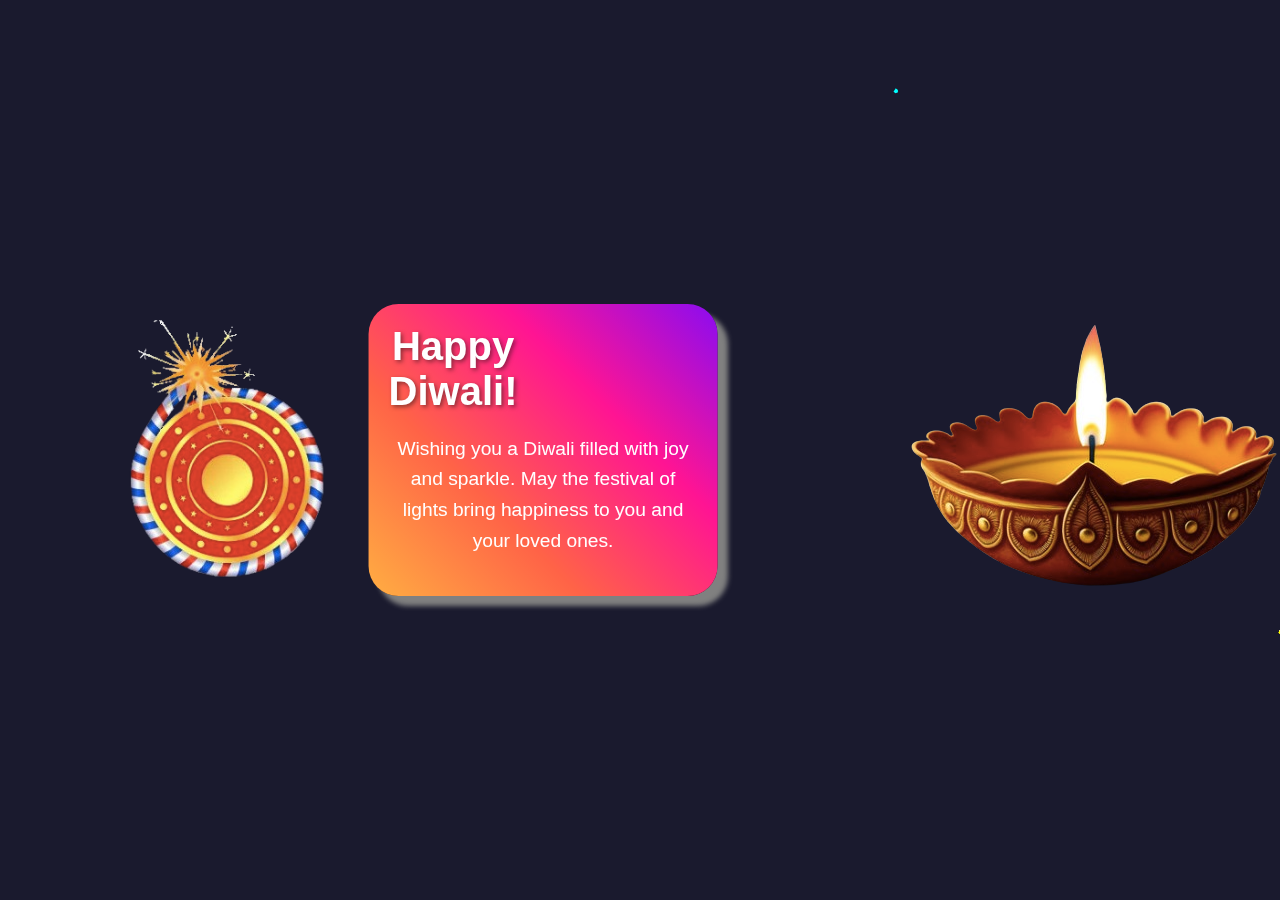
==== index.html @ 93d7fc07 "fixed positions" ====
<!DOCTYPE html>
<html lang="en">
<head>
    <meta charset="UTF-8">
    <meta name="viewport" content="width=device-width, initial-scale=1.0">
    <title>Happy Diwali</title>
    <link rel="stylesheet" href="assets/css/style.css">
</head>
<body>
    <div class="firework"></div>
    <div class="firework"></div>
    <div class="firework"></div>
    <div class="firework"></div>
    <div class="firework"></div>
    <div class="diwali-slide">
        
        <h1>Happy Diwali!</h1>
        <p>Wishing you a Diwali filled with joy and sparkle. May the festival of lights bring happiness to you and your loved ones.</p>
        
    </div>
    
    
    <img src="assets/img/image.png" class="img" alt=" ">
    <img src="assets/img/image2.png" class="img2" alt=" ">
        
</body>
</html>
---- assets/css/style.css ----
* {
    margin: 0;
    padding: 0;
    box-sizing: border-box;
    font-family: Arial, sans-serif;
}
body, html {
    height: 100%;
    width: 100%;
    display: flex;
    align-items: center;
    justify-content: center;
    
    color: #fff;
    overflow: hidden;
     background: linear-gradient(rgba(48, 14, 202, 0.467), #9f919100), 
      #123;
   
}
.diwali-slide {
    width: 80%;
    max-width: 800px;
    padding: 50px;
    background: linear-gradient(45deg, #ffae42, #ff6347, #ff1493, #8a0cf1);
    box-shadow: 10px 10px 5px gray;
      

    color: #fff;
    border-radius: 30px;
    text-align: center;
    position: relative;
    animation: slide-in 2s ease-out;
}
.diwali-slide h1 {
    font-size: 2.5em;
    margin-bottom: 20px;
    text-shadow: 2px 2px 4px rgba(27, 15, 15, 0.5);
    margin-right: 180px;
}

.diwali-slide p {
    font-size: 1.2em;
    margin-bottom: 20px;
    line-height: 1.6;
}

@keyframes slide-in {
    from {
        opacity: 0;
        transform: translateY(-80%);
    }
    to {
        opacity: 1;
        transform: translateY(20deg );
    }
}

@keyframes glow {
    0%, 100% {
        color: #ffdf91;
    }
    50% {
        color: #f8f3da;
    }
}
body {
    background: 
      linear-gradient(rgba(51, 7, 162, 0.467), #0000),
      #123;
    margin: 0;
    height: 100vh;
    overflow: hidden;
  }
  
  @keyframes firework {
    0% { transform: translate(var(--x), var(--initialY)); width: var(--initialSize); opacity: 1; }
    50% { width: 0.5vmin; opacity: 1; }
    100% { width: var(--finalSize); opacity: 0; }
  }
  
   @keyframes fireworkPseudo {
    0% { transform: translate(-50%, -50%); width: var(--initialSize); opacity: 1; }
    50% { width: 0.5vmin; opacity: 1; }
    100% { width: var(--finalSize); opacity: 0; }
  }

  .firework,
  .firework::before,
  .firework::after
  {
    --initialSize: 0.5vmin;
    --finalSize: 45vmin;
    --particleSize: 0.2vmin;
    --color1: yellow;
    --color2: khaki;
    --color3: white;
    --color4: lime;
    --color5: gold;
    --color6: mediumseagreen;
    --y: -30vmin;
    --x: -50%;
    --initialY: 60vmin;
    content: "";
    animation: firework 2s infinite;
    position: absolute;
    top: 100%;
    left: 100%;
    transform: translate(-50%, var(--y));
    width: var(--initialSize);
    aspect-ratio: 1;
    background:
      
      radial-gradient(circle, var(--color1) var(--particleSize), #0000 0) 50% 0%,
      radial-gradient(circle, var(--color2) var(--particleSize), #0000 0) 100% 50%,
      radial-gradient(circle, var(--color3) var(--particleSize), #0000 0) 50% 100%,
      radial-gradient(circle, var(--color4) var(--particleSize), #0000 0) 0% 50%,
      
      /* bottom right */
      radial-gradient(circle, var(--color5) var(--particleSize), #0000 0) 80% 90%,
      radial-gradient(circle, var(--color6) var(--particleSize), #0000 0) 95% 90%,
      radial-gradient(circle, var(--color1) var(--particleSize), #0000 0) 90% 70%,
      radial-gradient(circle, var(--color2) var(--particleSize), #0000 0) 100% 60%,
      radial-gradient(circle, var(--color3) var(--particleSize), #0000 0) 55% 80%,
      radial-gradient(circle, var(--color4) var(--particleSize), #0000 0) 70% 77%,
      
      /* bottom left */
      radial-gradient(circle, var(--color5) var(--particleSize), #0000 0) 22% 90%,
      radial-gradient(circle, var(--color6) var(--particleSize), #0000 0) 45% 90%,
      radial-gradient(circle, var(--color1) var(--particleSize), #0000 0) 33% 70%,
      radial-gradient(circle, var(--color2) var(--particleSize), #0000 0) 10% 60%,
      radial-gradient(circle, var(--color3) var(--particleSize), #0000 0) 31% 80%,
      radial-gradient(circle, var(--color4) var(--particleSize), #0000 0) 28% 77%,
      radial-gradient(circle, var(--color5) var(--particleSize), #0000 0) 13% 72%,
      
      /* top left */
      radial-gradient(circle, var(--color6) var(--particleSize), #0000 0) 80% 50%,
      radial-gradient(circle, var(--color1) var(--particleSize), #0000 0) 95% 14%,
      radial-gradient(circle, var(--color2) var(--particleSize), #0000 0) 90% 23%,
      radial-gradient(circle, var(--color3) var(--particleSize), #0000 0) 100% 43%,
      radial-gradient(circle, var(--color4) var(--particleSize), #0000 0) 85% 27%,
      radial-gradient(circle, var(--color5) var(--particleSize), #0000 0) 77% 37%,
      radial-gradient(circle, var(--color6) var(--particleSize), #0000 0) 60% 7%,
      
      /* top right */
      radial-gradient(circle, var(--color1) var(--particleSize), #0000 0) 22% 14%,
      radial-gradient(circle, var(--color1) var(--particleSize), #0000 0) 45% 20%,
      radial-gradient(circle, var(--color1) var(--particleSize), #0000 0) 33% 34%,
      radial-gradient(circle, var(--color1) var(--particleSize), #0000 0) 10% 29%,
      radial-gradient(circle, var(--color1) var(--particleSize), #0000 0) 31% 37%,
      radial-gradient(circle, var(--color1) var(--particleSize), #0000 0) 28% 7%,
      radial-gradient(circle, var(--color1) var(--particleSize), #0000 0) 13% 42%
      ;
    background-size: var(--initialSize) var(--initialSize);
    background-repeat: no-repeat;
  }
  
  .firework::before {
    --x: -50%;
    --y: -50%;
    --initialY: -50%;
  /*   transform: translate(-20vmin, -2vmin) rotate(40deg) scale(1.3) rotateY(40deg); */
    transform: translate(-50%, -50%) rotate(40deg) scale(1.3) rotateY(40deg);
  /*   animation: fireworkPseudo 2s infinite; */
  }
  
  .firework::after {
    --x: -50%;
    --y: -50%;
    --initialY: -50%;
  /*   transform: translate(44vmin, -50%) rotate(170deg) scale(1.15) rotateY(-30deg); */
    transform: translate(-50%, -50%) rotate(170deg) scale(1.15) rotateY(-30deg);
  
  }
  
  .firework:nth-child(2) {
    --x: 30vmin;
  }
  
  .firework:nth-child(2),
  .firework:nth-child(2)::before,
  .firework:nth-child(2)::after {
    --color1: pink;
    --color2: violet;
    --color3: fuchsia;
    --color4: orchid;
    --color5: plum;
    --color6: lavender;  
    --finalSize: 40vmin;
    left: 50%;
    top:70%;
    animation-delay: -0.35s;
  }
  
  .firework:nth-child(3) {
    --x: -30vmin;
    --y: -50vmin;
  }
  
  .firework:nth-child(3),
  .firework:nth-child(3)::before,
  .firework:nth-child(3)::after {
    --color1: cyan;
    --color2: lightcyan;
    --color3: lightblue;
    --color4: PaleTurquoise;
    --color5: SkyBlue;
    --color6: lavender;
    --finalSize: 35vmin;
    left: 70%;
    top: 60%;
    animation-delay: -0.4s;
  }
  
.diwali-slide {
    text-align: center;
    margin-left: 50%;
    transform: translateX(-50%);
    padding: 20px;
}

.img {
    position: absolute;
    top: 50%;
    left: 10%;
    transform: translateY(-50%);
    width: 200px;
    animation: rotate 0.5s linear infinite;
}
.img2{
    
   margin-right: 70px;
}
@keyframes rotate {
    from {
        transform: translateY(-50%) rotate(0deg);
    }
    to {
        transform: translateY(-50%) rotate(360deg);
    }
}

.firework {
    width: 2px;
    height: 2px;
    border-radius: 50%;
    background-color: orange;
    position: absolute;
    animation: sparkle 1s linear infinite;
}

@keyframes sparkle {
    0%, 100% {
        opacity: 0;
        transform: scale(1.5);
    }
    50% {
        opacity: 1;
        transform: scale(1.5);
    }
}
body {
    display: flex;
    justify-content: center;
    align-items: center;
    height: 100vh;
    background: #1a1a2e;
    overflow: hidden;
    margin: 0;
  }
.rocket-container {
    position: relative;
    animation: lift-off 3s ease-in-out infinite;
  }
  
  .rocket {
    position: relative;
    width: 50px;
    height: 100px;
    background: #f2f2f2;
    border-radius: 25px 25px 5px 5px;
    display: flex;
    align-items: center;
    justify-content: center;
    flex-direction: column;
  }
  
  .rocket-body {
    width: 40px;
    height: 70px;
    background: #ff6363;
    border-radius: 20px 20px 5px 5px;
  }
  
  .fin-left,
  .fin-right {
    position: absolute;
    bottom: 5px;
    width: 10px;
    height: 20px;
    background: #ff6363;
  }
  
  .fin-left {
    transform: rotate(-30deg);
    left: -10px;
  }
  
  .fin-right {
    transform: rotate(30deg);
    right: -10px;
  }
  
  .fire {
    position: absolute;
    bottom: -20px;
    width: 15px;
    height: 15px;
    background: orange;
    border-radius: 50%;
    opacity: 0.8;
    animation: flame 0.5s infinite alternate;
  }
  
  @keyframes lift-off {
    0% { transform: translateY(100px); }
    30% { transform: translateY(0); }
    70% { transform: translateY(-20px); }
    100% { transform: translateY(0); }
  }
  
  /* Fire animation */
  @keyframes flame {
    0% {
      transform: scale(1);
      background: yellow;
    }
    100% {
      transform: scale(1.5);
      background: orange;
    }
  }
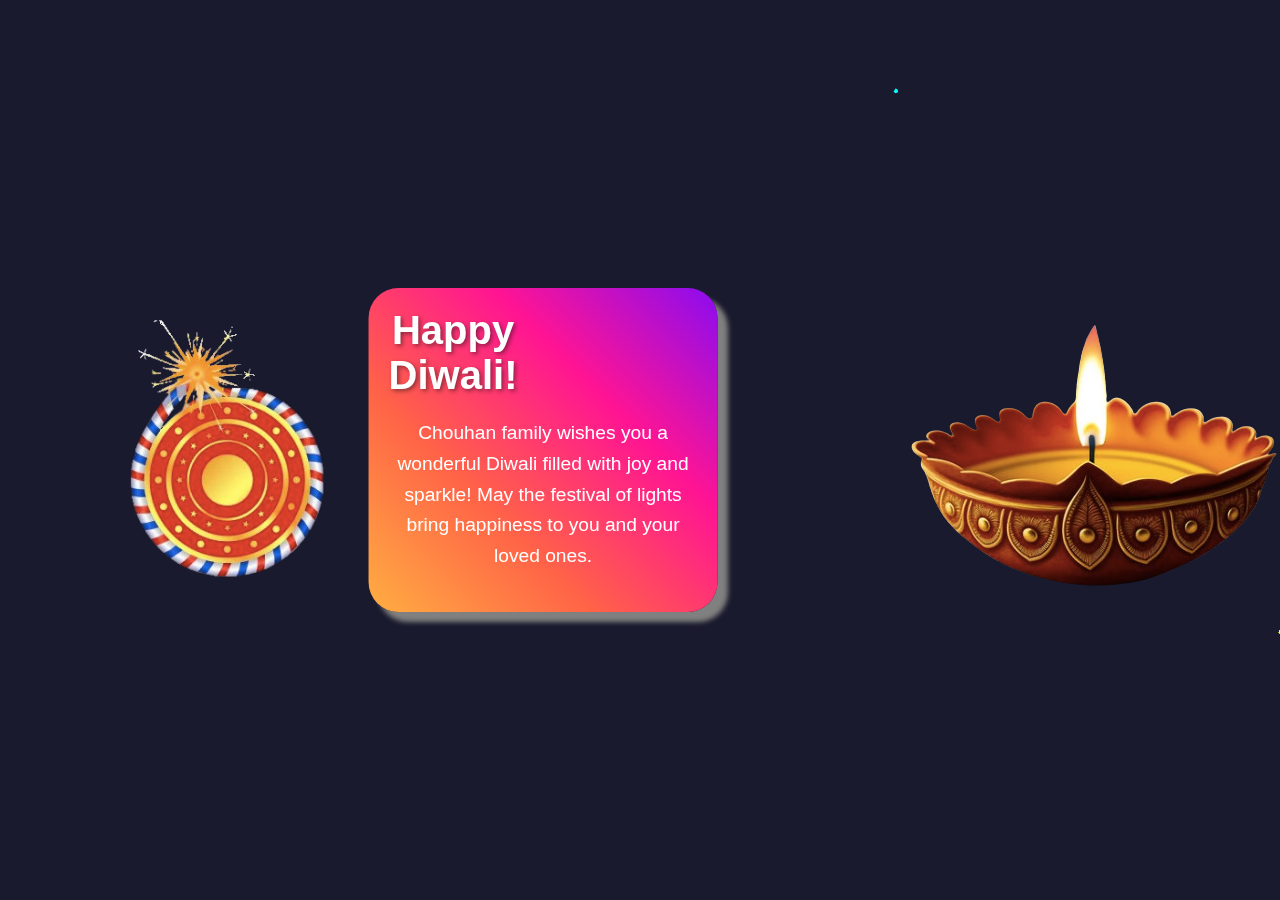
==== commit 5cc04dd9: "changed message" ====
--- a/index.html
+++ b/index.html
@@ -15,7 +15,7 @@
     <div class="diwali-slide">
         
         <h1>Happy Diwali!</h1>
-        <p>Wishing you a Diwali filled with joy and sparkle. May the festival of lights bring happiness to you and your loved ones.</p>
+        <p>Chouhan family wishes you a wonderful Diwali filled with joy and sparkle! May the festival of lights bring happiness to you and your loved ones.</p>
         
     </div>
     
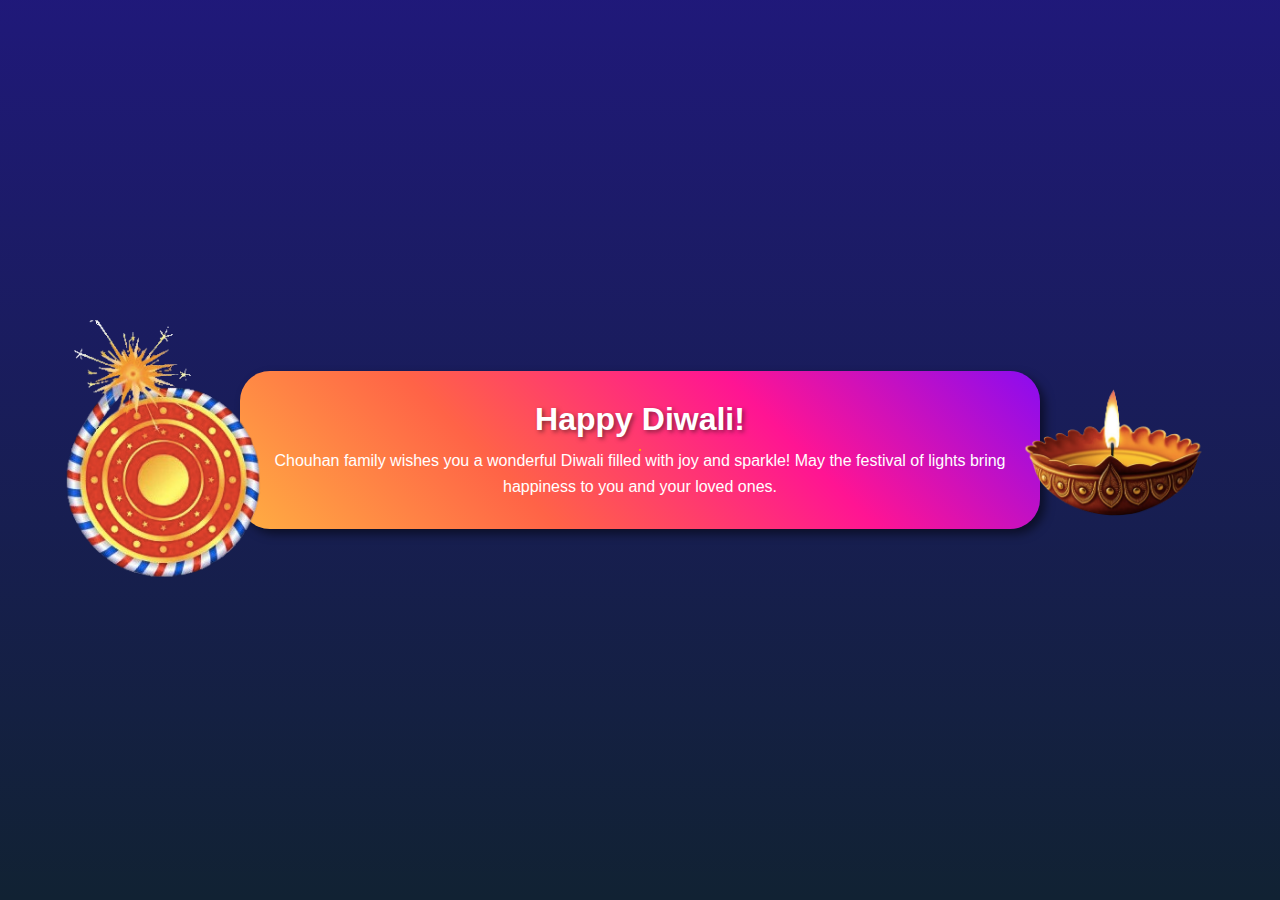
==== commit 99c8e8d6: "new" ====
--- a/index.html
+++ b/index.html
@@ -3,7 +3,7 @@
 <head>
     <meta charset="UTF-8">
     <meta name="viewport" content="width=device-width, initial-scale=1.0">
-    <title>Happy Diwali</title>
+    <title>Happy Diwali!</title>
     <link rel="stylesheet" href="assets/css/style.css">
 </head>
 <body>
@@ -12,16 +12,13 @@
     <div class="firework"></div>
     <div class="firework"></div>
     <div class="firework"></div>
+
     <div class="diwali-slide">
-        
         <h1>Happy Diwali!</h1>
         <p>Chouhan family wishes you a wonderful Diwali filled with joy and sparkle! May the festival of lights bring happiness to you and your loved ones.</p>
-        
     </div>
-    
-    
-    <img src="assets/img/image.png" class="img" alt=" ">
-    <img src="assets/img/image2.png" class="img2" alt=" ">
-        
+
+    <img src="assets/img/image.png" class="img" alt="Diya Image">
+    <img src="assets/img/image2.png" class="img2" alt="Firecracker Image">
 </body>
 </html>
--- a/assets/css/style.css
+++ b/assets/css/style.css
@@ -1,343 +1,125 @@
- 
- * {
-    margin: 0;
-    padding: 0;
-    box-sizing: border-box;
-    font-family: Arial, sans-serif;
+/* Reset and global styling */
+* {
+  margin: 0;
+  padding: 0;
+  box-sizing: border-box;
+  font-family: Arial, sans-serif;
 }
 body, html {
-    height: 100%;
-    width: 100%;
-    display: flex;
-    align-items: center;
-    justify-content: center;
-    
-    color: #fff;
-    overflow: hidden;
-     background: linear-gradient(rgba(48, 14, 202, 0.467), #9f919100), 
-      #123;
-   
+  height: 100%;
+  width: 100%;
+  display: flex;
+  flex-direction: column;
+  align-items: center;
+  justify-content: center;
+  color: #fff;
+  background: linear-gradient(rgba(48, 14, 202, 0.467), #9f919100), #123;
+  overflow-x: hidden;
 }
+
 .diwali-slide {
-    width: 80%;
-    max-width: 800px;
-    padding: 50px;
-    background: linear-gradient(45deg, #ffae42, #ff6347, #ff1493, #8a0cf1);
-    box-shadow: 10px 10px 5px gray;
-      
+  width: 90%;
+  max-width: 800px;
+  padding: 30px;
+  margin: 20px 0;
+  background: linear-gradient(45deg, #ffae42, #ff6347, #ff1493, #8a0cf1);
+  box-shadow: 5px 5px 10px rgba(0, 0, 0, 0.5);
+  color: #fff;
+  border-radius: 30px;
+  text-align: center;
+  animation: slide-in 2s ease-out;
+}
 
-    color: #fff;
-    border-radius: 30px;
-    text-align: center;
-    position: relative;
-    animation: slide-in 2s ease-out;
-}
 .diwali-slide h1 {
-    font-size: 2.5em;
-    margin-bottom: 20px;
-    text-shadow: 2px 2px 4px rgba(27, 15, 15, 0.5);
-    margin-right: 180px;
+  font-size: 2em;
+  margin-bottom: 10px;
+  text-shadow: 2px 2px 4px rgba(27, 15, 15, 0.5);
 }
 
 .diwali-slide p {
-    font-size: 1.2em;
-    margin-bottom: 20px;
-    line-height: 1.6;
+  font-size: 1em;
+  line-height: 1.6;
 }
 
-@keyframes slide-in {
-    from {
-        opacity: 0;
-        transform: translateY(-80%);
-    }
-    to {
-        opacity: 1;
-        transform: translateY(20deg );
-    }
+/* Fireworks effect styling */
+.firework {
+  width: 2px;
+  height: 2px;
+  border-radius: 50%;
+  background-color: orange;
+  position: absolute;
+  animation: sparkle 1s linear infinite;
 }
 
-@keyframes glow {
-    0%, 100% {
-        color: #ffdf91;
-    }
-    50% {
-        color: #f8f3da;
-    }
-}
-body {
-    background: 
-      linear-gradient(rgba(51, 7, 162, 0.467), #0000),
-      #123;
-    margin: 0;
-    height: 100vh;
-    overflow: hidden;
-  }
-  
-  @keyframes firework {
-    0% { transform: translate(var(--x), var(--initialY)); width: var(--initialSize); opacity: 1; }
-    50% { width: 0.5vmin; opacity: 1; }
-    100% { width: var(--finalSize); opacity: 0; }
-  }
-  
-   @keyframes fireworkPseudo {
-    0% { transform: translate(-50%, -50%); width: var(--initialSize); opacity: 1; }
-    50% { width: 0.5vmin; opacity: 1; }
-    100% { width: var(--finalSize); opacity: 0; }
-  }
-
-  .firework,
-  .firework::before,
-  .firework::after
-  {
-    --initialSize: 0.5vmin;
-    --finalSize: 45vmin;
-    --particleSize: 0.2vmin;
-    --color1: yellow;
-    --color2: khaki;
-    --color3: white;
-    --color4: lime;
-    --color5: gold;
-    --color6: mediumseagreen;
-    --y: -30vmin;
-    --x: -50%;
-    --initialY: 60vmin;
-    content: "";
-    animation: firework 2s infinite;
-    position: absolute;
-    top: 100%;
-    left: 100%;
-    transform: translate(-50%, var(--y));
-    width: var(--initialSize);
-    aspect-ratio: 1;
-    background:
-      
-      radial-gradient(circle, var(--color1) var(--particleSize), #0000 0) 50% 0%,
-      radial-gradient(circle, var(--color2) var(--particleSize), #0000 0) 100% 50%,
-      radial-gradient(circle, var(--color3) var(--particleSize), #0000 0) 50% 100%,
-      radial-gradient(circle, var(--color4) var(--particleSize), #0000 0) 0% 50%,
-      
-      /* bottom right */
-      radial-gradient(circle, var(--color5) var(--particleSize), #0000 0) 80% 90%,
-      radial-gradient(circle, var(--color6) var(--particleSize), #0000 0) 95% 90%,
-      radial-gradient(circle, var(--color1) var(--particleSize), #0000 0) 90% 70%,
-      radial-gradient(circle, var(--color2) var(--particleSize), #0000 0) 100% 60%,
-      radial-gradient(circle, var(--color3) var(--particleSize), #0000 0) 55% 80%,
-      radial-gradient(circle, var(--color4) var(--particleSize), #0000 0) 70% 77%,
-      
-      /* bottom left */
-      radial-gradient(circle, var(--color5) var(--particleSize), #0000 0) 22% 90%,
-      radial-gradient(circle, var(--color6) var(--particleSize), #0000 0) 45% 90%,
-      radial-gradient(circle, var(--color1) var(--particleSize), #0000 0) 33% 70%,
-      radial-gradient(circle, var(--color2) var(--particleSize), #0000 0) 10% 60%,
-      radial-gradient(circle, var(--color3) var(--particleSize), #0000 0) 31% 80%,
-      radial-gradient(circle, var(--color4) var(--particleSize), #0000 0) 28% 77%,
-      radial-gradient(circle, var(--color5) var(--particleSize), #0000 0) 13% 72%,
-      
-      /* top left */
-      radial-gradient(circle, var(--color6) var(--particleSize), #0000 0) 80% 50%,
-      radial-gradient(circle, var(--color1) var(--particleSize), #0000 0) 95% 14%,
-      radial-gradient(circle, var(--color2) var(--particleSize), #0000 0) 90% 23%,
-      radial-gradient(circle, var(--color3) var(--particleSize), #0000 0) 100% 43%,
-      radial-gradient(circle, var(--color4) var(--particleSize), #0000 0) 85% 27%,
-      radial-gradient(circle, var(--color5) var(--particleSize), #0000 0) 77% 37%,
-      radial-gradient(circle, var(--color6) var(--particleSize), #0000 0) 60% 7%,
-      
-      /* top right */
-      radial-gradient(circle, var(--color1) var(--particleSize), #0000 0) 22% 14%,
-      radial-gradient(circle, var(--color1) var(--particleSize), #0000 0) 45% 20%,
-      radial-gradient(circle, var(--color1) var(--particleSize), #0000 0) 33% 34%,
-      radial-gradient(circle, var(--color1) var(--particleSize), #0000 0) 10% 29%,
-      radial-gradient(circle, var(--color1) var(--particleSize), #0000 0) 31% 37%,
-      radial-gradient(circle, var(--color1) var(--particleSize), #0000 0) 28% 7%,
-      radial-gradient(circle, var(--color1) var(--particleSize), #0000 0) 13% 42%
-      ;
-    background-size: var(--initialSize) var(--initialSize);
-    background-repeat: no-repeat;
-  }
-  
-  .firework::before {
-    --x: -50%;
-    --y: -50%;
-    --initialY: -50%;
-  /*   transform: translate(-20vmin, -2vmin) rotate(40deg) scale(1.3) rotateY(40deg); */
-    transform: translate(-50%, -50%) rotate(40deg) scale(1.3) rotateY(40deg);
-  /*   animation: fireworkPseudo 2s infinite; */
-  }
-  
-  .firework::after {
-    --x: -50%;
-    --y: -50%;
-    --initialY: -50%;
-  /*   transform: translate(44vmin, -50%) rotate(170deg) scale(1.15) rotateY(-30deg); */
-    transform: translate(-50%, -50%) rotate(170deg) scale(1.15) rotateY(-30deg);
-  
-  }
-  
-  .firework:nth-child(2) {
-    --x: 30vmin;
-  }
-  
-  .firework:nth-child(2),
-  .firework:nth-child(2)::before,
-  .firework:nth-child(2)::after {
-    --color1: pink;
-    --color2: violet;
-    --color3: fuchsia;
-    --color4: orchid;
-    --color5: plum;
-    --color6: lavender;  
-    --finalSize: 40vmin;
-    left: 50%;
-    top:70%;
-    animation-delay: -0.35s;
-  }
-  
-  .firework:nth-child(3) {
-    --x: -30vmin;
-    --y: -50vmin;
-  }
-  
-  .firework:nth-child(3),
-  .firework:nth-child(3)::before,
-  .firework:nth-child(3)::after {
-    --color1: cyan;
-    --color2: lightcyan;
-    --color3: lightblue;
-    --color4: PaleTurquoise;
-    --color5: SkyBlue;
-    --color6: lavender;
-    --finalSize: 35vmin;
-    left: 70%;
-    top: 60%;
-    animation-delay: -0.4s;
-  }
-  
-.diwali-slide {
-    text-align: center;
-    margin-left: 50%;
-    transform: translateX(-50%);
-    padding: 20px;
+/* Firework colors */
+.firework::before,
+.firework::after {
+  content: '';
+  position: absolute;
+  border-radius: 50%;
 }
 
+/* Image positioning */
 .img {
-    position: absolute;
-    top: 50%;
-    left: 10%;
-    transform: translateY(-50%);
-    width: 200px;
-    animation: rotate 0.5s linear infinite;
-}
-.img2{
-    
-   margin-right: 70px;
-}
-@keyframes rotate {
-    from {
-        transform: translateY(-50%) rotate(0deg);
-    }
-    to {
-        transform: translateY(-50%) rotate(360deg);
-    }
+  width: 30%;
+  max-width: 200px;
+  position: absolute;
+  top: 50%;
+  left: 5%;
+  transform: translateY(-50%);
+  animation: rotate 0.5s linear infinite;
 }
 
-.firework {
-    width: 2px;
-    height: 2px;
-    border-radius: 50%;
-    background-color: orange;
-    position: absolute;
-    animation: sparkle 1s linear infinite;
+.img2 {
+  width: 30%;
+  max-width: 200px;
+  position: absolute;
+  top: 50%;
+  right: 5%;
+  transform: translateY(-50%);
 }
 
-@keyframes sparkle {
-    0%, 100% {
-        opacity: 0;
-        transform: scale(1.5);
-    }
-    50% {
-        opacity: 1;
-        transform: scale(1.5);
-    }
+/* Animation keyframes */
+@keyframes slide-in {
+  from {
+      opacity: 0;
+      transform: translateY(-50px);
+  }
+  to {
+      opacity: 1;
+      transform: translateY(0);
+  }
 }
-body {
-    display: flex;
-    justify-content: center;
-    align-items: center;
-    height: 100vh;
-    background: #1a1a2e;
-    overflow: hidden;
-    margin: 0;
+
+@keyframes rotate {
+  from {
+      transform: translateY(-50%) rotate(0deg);
   }
-.rocket-container {
-    position: relative;
-    animation: lift-off 3s ease-in-out infinite;
+  to {
+      transform: translateY(-50%) rotate(360deg);
   }
-  
-  .rocket {
-    position: relative;
-    width: 50px;
-    height: 100px;
-    background: #f2f2f2;
-    border-radius: 25px 25px 5px 5px;
-    display: flex;
-    align-items: center;
-    justify-content: center;
-    flex-direction: column;
+}
+
+/* Responsive adjustments */
+@media (max-width: 768px) {
+  .diwali-slide h1 {
+      font-size: 1.8em;
   }
-  
-  .rocket-body {
-    width: 40px;
-    height: 70px;
-    background: #ff6363;
-    border-radius: 20px 20px 5px 5px;
+  .diwali-slide p {
+      font-size: 1em;
   }
-  
-  .fin-left,
-  .fin-right {
-    position: absolute;
-    bottom: 5px;
-    width: 10px;
-    height: 20px;
-    background: #ff6363;
+  .img, .img2 {
+      width: 40%;
   }
-  
-  .fin-left {
-    transform: rotate(-30deg);
-    left: -10px;
+}
+@media (max-width: 480px) {
+  .diwali-slide h1 {
+      font-size: 1.5em;
   }
-  
-  .fin-right {
-    transform: rotate(30deg);
-    right: -10px;
+  .diwali-slide p {
+      font-size: 0.9em;
   }
-  
-  .fire {
-    position: absolute;
-    bottom: -20px;
-    width: 15px;
-    height: 15px;
-    background: orange;
-    border-radius: 50%;
-    opacity: 0.8;
-    animation: flame 0.5s infinite alternate;
+  .img, .img2 {
+      width: 50%;
   }
-  
-  @keyframes lift-off {
-    0% { transform: translateY(100px); }
-    30% { transform: translateY(0); }
-    70% { transform: translateY(-20px); }
-    100% { transform: translateY(0); }
-  }
-  
-  /* Fire animation */
-  @keyframes flame {
-    0% {
-      transform: scale(1);
-      background: yellow;
-    }
-    100% {
-      transform: scale(1.5);
-      background: orange;
-    }
-  }
-  +}
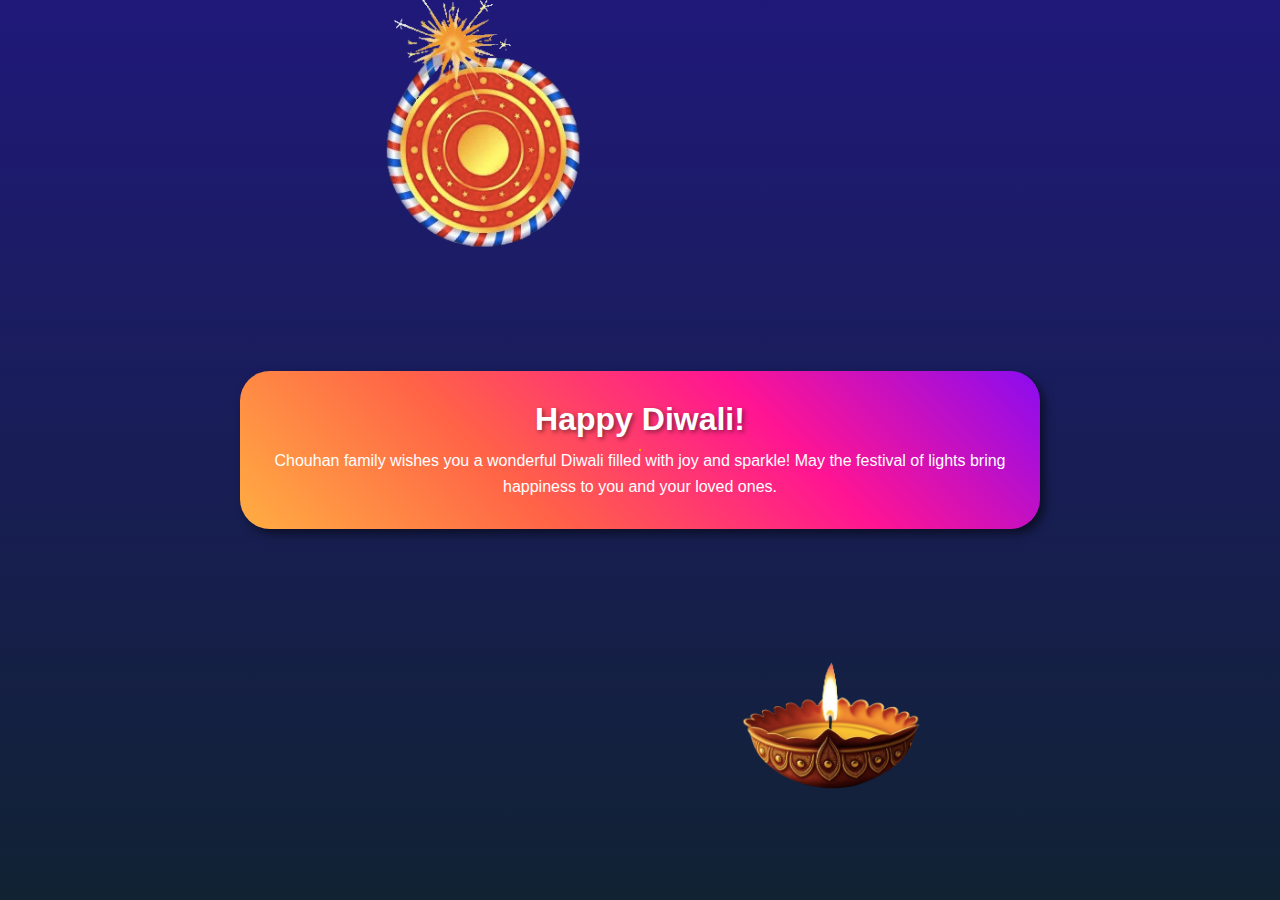
==== commit e2652bbe: "update" ====
--- a/index.html
+++ b/index.html
@@ -7,6 +7,7 @@
     <link rel="stylesheet" href="assets/css/style.css">
 </head>
 <body>
+    <img src="assets/img/image.png" class="img" alt="Diya Image">
     <div class="firework"></div>
     <div class="firework"></div>
     <div class="firework"></div>
@@ -18,7 +19,7 @@
         <p>Chouhan family wishes you a wonderful Diwali filled with joy and sparkle! May the festival of lights bring happiness to you and your loved ones.</p>
     </div>
 
-    <img src="assets/img/image.png" class="img" alt="Diya Image">
+    
     <img src="assets/img/image2.png" class="img2" alt="Firecracker Image">
 </body>
 </html>
--- a/assets/css/style.css
+++ b/assets/css/style.css
@@ -64,8 +64,10 @@
   width: 30%;
   max-width: 200px;
   position: absolute;
-  top: 50%;
-  left: 5%;
+  top: 40px;
+  left: 30%;
+  margin-bottom: 50px;
+  margin-top: 80px;
   transform: translateY(-50%);
   animation: rotate 0.5s linear infinite;
 }
@@ -74,8 +76,8 @@
   width: 30%;
   max-width: 200px;
   position: absolute;
-  top: 50%;
-  right: 5%;
+  bottom: 20px;
+  right:27%;
   transform: translateY(-50%);
 }
 
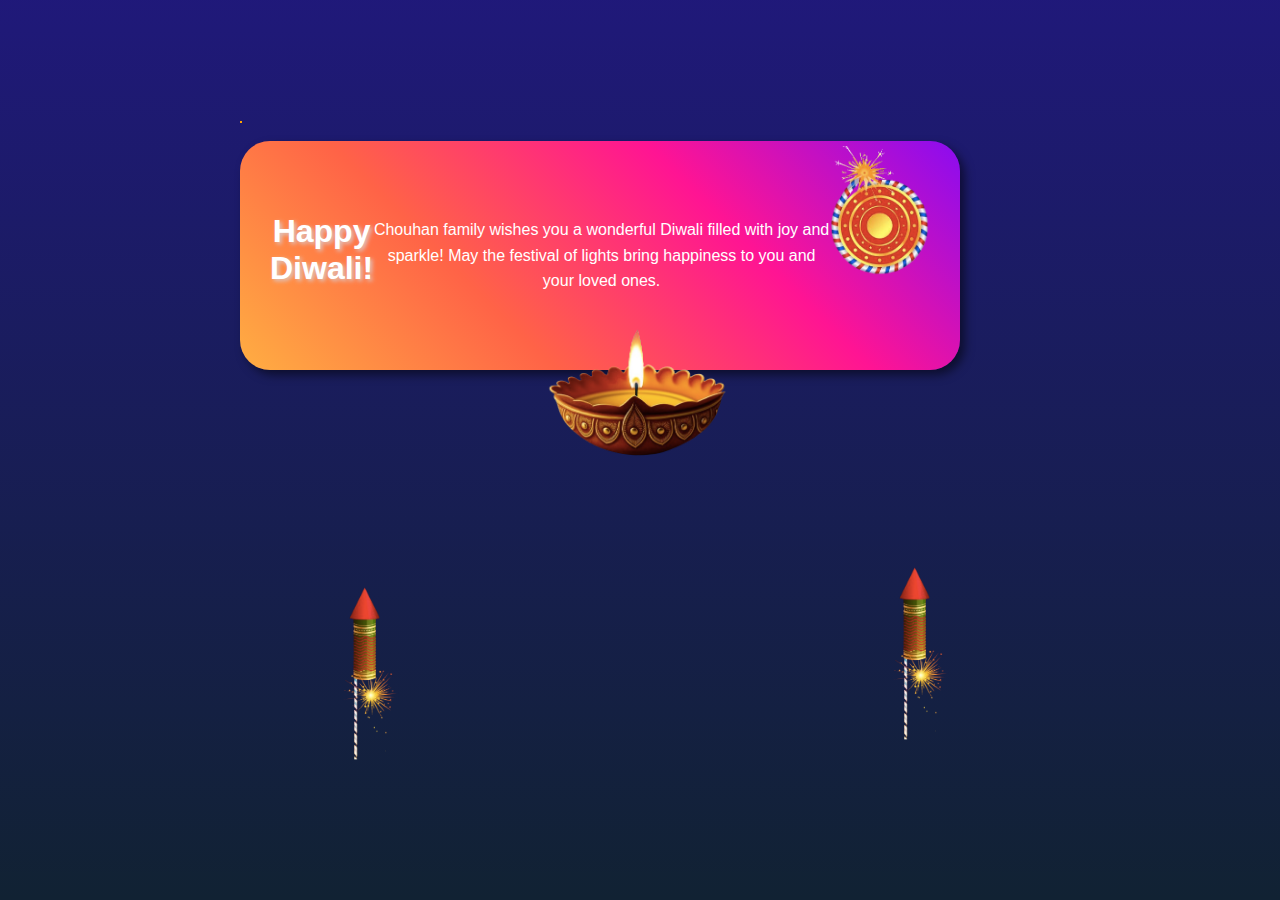
==== commit 075fd58b: "more" ====
--- a/index.html
+++ b/index.html
@@ -7,7 +7,7 @@
     <link rel="stylesheet" href="assets/css/style.css">
 </head>
 <body>
-    <img src="assets/img/image.png" class="img" alt="Diya Image">
+   <section>
     <div class="firework"></div>
     <div class="firework"></div>
     <div class="firework"></div>
@@ -17,9 +17,15 @@
     <div class="diwali-slide">
         <h1>Happy Diwali!</h1>
         <p>Chouhan family wishes you a wonderful Diwali filled with joy and sparkle! May the festival of lights bring happiness to you and your loved ones.</p>
+    <img src="assets/img/image.png" class="img" alt="Diya Image">
+</div>
+    <div class="diya">
+    <img src="assets/img/image2.png" class="img2" alt="Firecracker Image">
     </div>
-
-    
-    <img src="assets/img/image2.png" class="img2" alt="Firecracker Image">
+    <div class="rocket">
+    <img src="assets/img/image4.png" class ="img4" alt="">
+    <img src="assets/img/image3.png" class ="img3" alt="">
+</div>
+   </section> 
 </body>
 </html>
--- a/assets/css/style.css
+++ b/assets/css/style.css
@@ -21,7 +21,10 @@
   width: 90%;
   max-width: 800px;
   padding: 30px;
-  margin: 20px 0;
+  display: flex;
+  justify-content: center;
+  align-items: center;
+   margin: 20px 0; 
   background: linear-gradient(45deg, #ffae42, #ff6347, #ff1493, #8a0cf1);
   box-shadow: 5px 5px 10px rgba(0, 0, 0, 0.5);
   color: #fff;
@@ -33,7 +36,21 @@
 .diwali-slide h1 {
   font-size: 2em;
   margin-bottom: 10px;
-  text-shadow: 2px 2px 4px rgba(27, 15, 15, 0.5);
+  text-shadow: 2px 2px 4px rgba(220, 200, 200, 5);
+  animation: text 2s infinite;
+}
+@keyframes text {
+  0%{
+    text-shadow: 2px 2px 4px rgba(220, 200, 200, 5);
+}
+50%{
+  text-shadow: 2px 2px 4px rgba(230, 200, 200, 3);
+}
+100%{
+  text-shadow: 2px 2px 4px rgba(20, 200, 200, 5);
+  
+}
+
 }
 
 .diwali-slide p {
@@ -61,13 +78,10 @@
 
 /* Image positioning */
 .img {
-  width: 30%;
+  width: 100px;
   max-width: 200px;
-  position: absolute;
-  top: 40px;
-  left: 30%;
-  margin-bottom: 50px;
-  margin-top: 80px;
+  position: auto;
+  margin-top: 40px;
   transform: translateY(-50%);
   animation: rotate 0.5s linear infinite;
 }
@@ -75,10 +89,42 @@
 .img2 {
   width: 30%;
   max-width: 200px;
-  position: absolute;
-  bottom: 20px;
-  right:27%;
+  position: auto;
   transform: translateY(-50%);
+  
+}
+.img3 {
+  width: 70px;
+  max-width: 200px;
+  transform: translateY(-10%);
+  animation: move 3s infinite;
+  position: relative;
+  left: 30%;
+}
+.diya{
+  display: flex;
+  justify-content: center;
+  align-items: center;
+}
+.img4 {
+  width: 70px;
+  max-width: 200px;
+  transform: translateY(-10%);
+  animation: move 3s infinite;
+  position: relative;
+  right: 30%;
+  margin-top: 40px;
+}
+@keyframes move {
+  0%{
+    transform: translateY(-10%);
+  }
+  80%{
+    transform: translateY(-500%);
+  }
+  100%{
+    transform: translateY(-1000%);
+  }
 }
 
 /* Animation keyframes */
@@ -100,6 +146,11 @@
   to {
       transform: translateY(-50%) rotate(360deg);
   }
+}
+.rocket{
+  display: flex;
+  align-items: center;
+  justify-content: center;
 }
 
 /* Responsive adjustments */
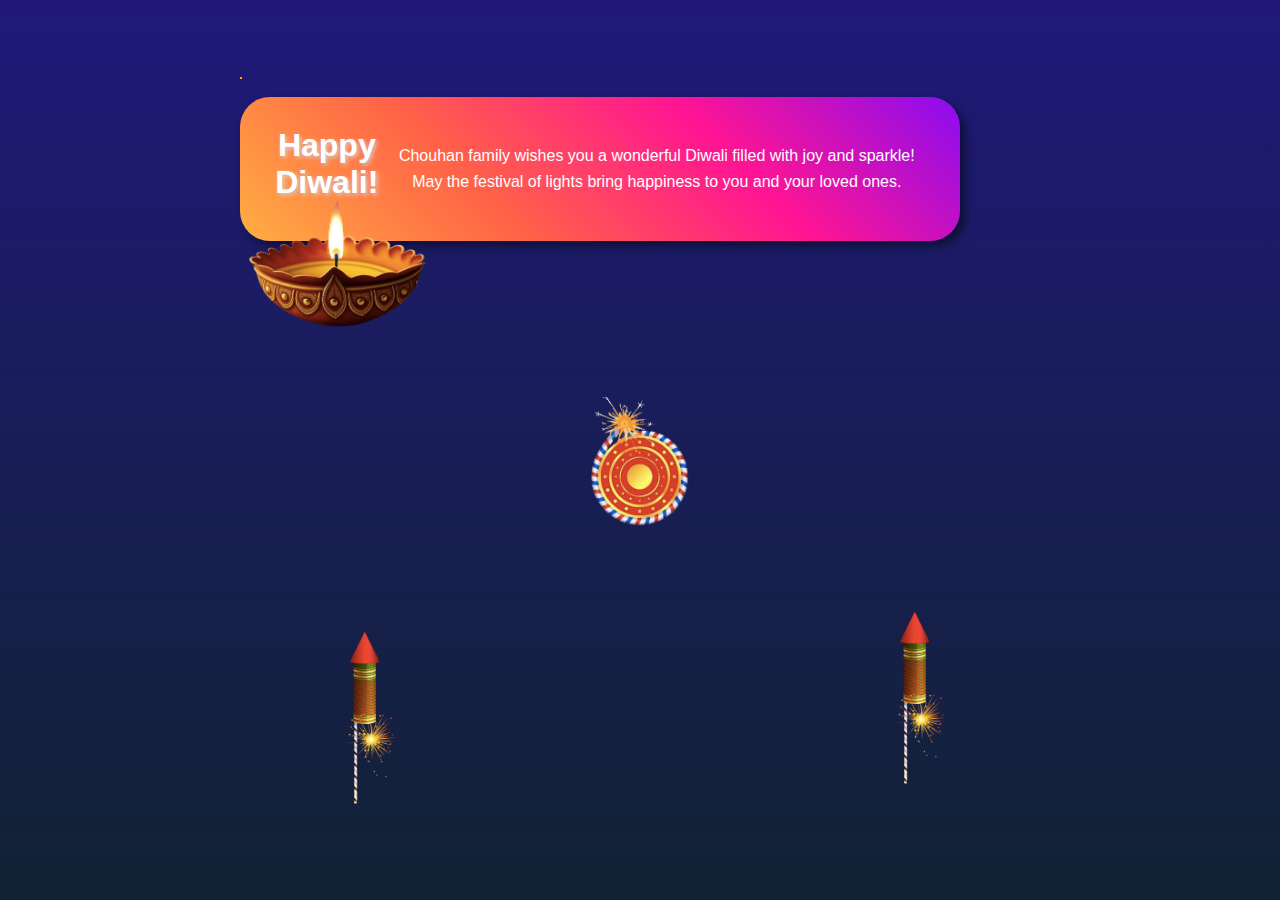
==== commit 36528d33: "one more" ====
--- a/index.html
+++ b/index.html
@@ -17,10 +17,12 @@
     <div class="diwali-slide">
         <h1>Happy Diwali!</h1>
         <p>Chouhan family wishes you a wonderful Diwali filled with joy and sparkle! May the festival of lights bring happiness to you and your loved ones.</p>
-    <img src="assets/img/image.png" class="img" alt="Diya Image">
-</div>
-    <div class="diya">
+    
+</div><div class="diya"></div>
     <img src="assets/img/image2.png" class="img2" alt="Firecracker Image">
+    </div>
+    <div class="first">
+<img src="assets/img/image.png" class="img" alt="Diya Image">
     </div>
     <div class="rocket">
     <img src="assets/img/image4.png" class ="img4" alt="">
--- a/assets/css/style.css
+++ b/assets/css/style.css
@@ -83,15 +83,15 @@
   position: auto;
   margin-top: 40px;
   transform: translateY(-50%);
-  animation: rotate 0.5s linear infinite;
+  animation: rotate 2s linear infinite;
+  
 }
 
 .img2 {
   width: 30%;
   max-width: 200px;
   position: auto;
-  transform: translateY(-50%);
-  
+  transform: translateY(-50%);  
 }
 .img3 {
   width: 70px;
@@ -102,6 +102,12 @@
   left: 30%;
 }
 .diya{
+  display: flex;
+  justify-content: left;
+  align-items: center;
+
+}
+.first{
   display: flex;
   justify-content: center;
   align-items: center;
